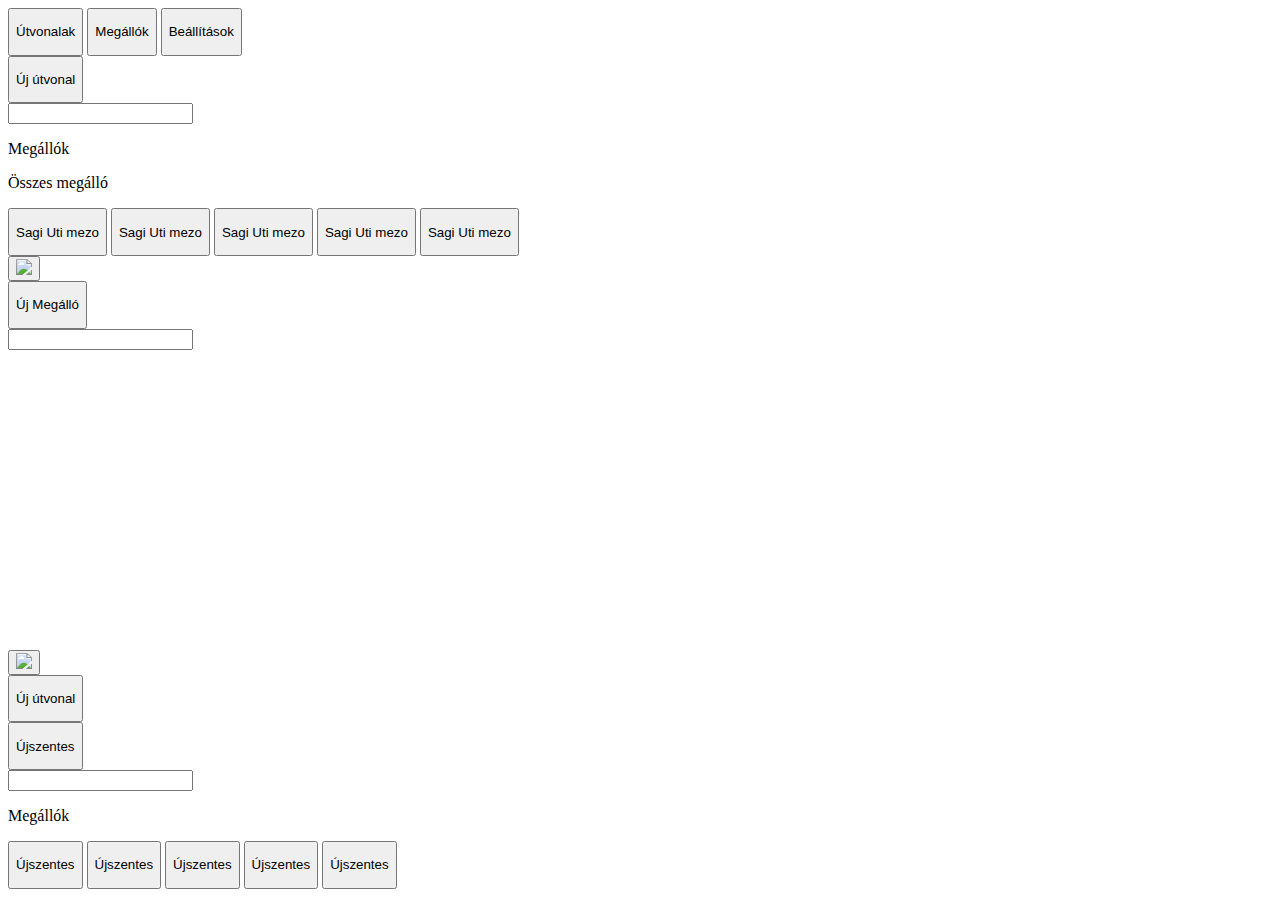
==== src/index.html @ d2c358e9 "Initial commit" ====
<!DOCTYPE html>
<html lang="en">
<head>
    <meta charset="UTF-8">
    <meta name="viewport" content="width=device-width, initial-scale=1.0">
    <title>Login Page</title>
    <link rel="stylesheet" href="src/output.css">
    <script src="src/utvonalak.js" defer></script>

    <script src="src/megallok.js" defer></script>


</head>
<body class="bg-[#184E77] w-screen h-screen">
<script src="src/maps.js"></script>

    <div class="flex justify-center grid-flow-row grid-cols-1">
        <button onclick="Utvonalak()" class="active:scale-95 hover:scale-[1.01] hover:bg-[#0d4e62] bg-[#168AAD] px-4 py-1 rounded-[26px] text-white m-3">
            <p class="text-[35px] font-medium">Útvonalak
            </p>
        </button>   
        <button onclick="Megallok()"  class="active:scale-95 hover:scale-[1.01] hover:bg-[#0d4e62] bg-[#168AAD] px-4 py-1 rounded-[26px] text-white m-3">
            <p class="text-[35px] font-medium">Megállók
            </p>
        </button> 
        <button  onclick="Settings()" class="active:scale-95 hover:scale-[1.01] hover:bg-[#0d4e62] bg-[#168AAD] px-4 py-1 rounded-[26px] text-white m-3">
            <p class="text-[35px] font-medium">Beállítások
            </p>
        </button> 
    </div>



    <div id="utvonalak" class="hidden flex justify-center w-full h-max">
        <div class="bg-[#045E79] w-[800px] rounded-[30px] h-max ml-30 mr-30 flex">
            <div class="h-[400px] w-[250px]">
                <button onclick="CreateUtvonal()" class=" border-solid border-1 border-cyan-900 active:scale-95 hover:scale-[1.01] hover:bg-[#0d4e62] bg-[#168AAD] px-4 py-1 rounded-[26px] text-white m-3">
                    <p class="text-[33px] font-medium">Új útvonal</p>
                </button>
                <div id="utvonal_holder" class=" gap-[11px]   items-center h-[300px] w-[220px]  scrollable-container overflow-y-scroll  mb-4 overflow-x-hidden ">
                   
                    </div>
            </div>
    
            <div class=" flex w-max h-80">
    
            <div class=" h-[400px] w-max">
                <input id="utvonal_nev" type="text" maxlength="25" class="bg-[#168AAD] text-white p-2 rounded-[10px] m-3 outline-none font-medium text-[35px]">
                <div class="flex ">


                
                <div class="flex flex-col  w-[200px]   ml-1 h-[300px] grid-flow-col grid-cols-1">
                   
                    <div class="rounded-[20px] flex bg-cyan-500  w-[220px]  justify-center">
                        <p class="text-[35px] text-white font-medium">Megállók</p>
                    </div>
                    <div id="utvonal_megallo_holder" class=" bg-cyan-900 rounded-[20px] mt-[5px] w-[220px] h-[300px] overflow-y-scroll overflow-x-hidden">
                     
                        
                   
                   
                      

                    </div>
                    

    
                </div>
                <div class="flex flex-col  w-[150px]   ml-[30px] h-[300px] grid-flow-col grid-cols-1">
                   
                    <div class="rounded-[20px] flex bg-cyan-500  w-[220px]  justify-center">
                        <p class="text-[25px] text-white font-medium">Összes megálló</p>
                    </div>
                    <div id="utvonal_megallo_holder" class=" bg-cyan-900 rounded-[20px] mt-[5px] w-[220px] h-[300px] overflow-y-scroll overflow-x-hidden">
                        <button class=" w-[180px] h-[50px] hover:scale-[1.05] scroll-ml-6 snap-start bg-[#0628325a] px-4 py-1 rounded-[10px] text-white ml-3 mt-2">
                            <p class="text-[18px] ">Sagi Uti mezo</p>
                        </button>
                        <button class=" w-[180px] h-[50px] hover:scale-[1.05] scroll-ml-6 snap-start bg-[#0628325a] px-4 py-1 rounded-[10px] text-white ml-3 mt-2">
                            <p class="text-[18px] ">Sagi Uti mezo</p>
                        </button>
                        <button class=" w-[180px] h-[50px] hover:scale-[1.05] scroll-ml-6 snap-start bg-[#0628325a] px-4 py-1 rounded-[10px] text-white ml-3 mt-2">
                            <p class="text-[18px] ">Sagi Uti mezo</p>
                        </button>
                        <button class=" w-[180px] h-[50px] hover:scale-[1.05] scroll-ml-6 snap-start bg-[#0628325a] px-4 py-1 rounded-[10px] text-white ml-3 mt-2">
                            <p class="text-[18px] ">Sagi Uti mezo</p>
                        </button>
                        <button class=" w-[180px] h-[50px] hover:scale-[1.05] scroll-ml-6 snap-start bg-[#0628325a] px-4 py-1 rounded-[10px] text-white ml-3 mt-2">
                            <p class="text-[18px] ">Sagi Uti mezo</p>
                        </button>
                        
                        
                   
                   
                      

                    </div>
                    

    
                </div>
                </div>

            </div>
            </div>
            <div class=" ml-[15px] h-[80px] w-[80px]  content-center  ">
                <button onclick="DeleteUtvonal()" class="active:scale-95 hover:scale-[1.01] w-[50px] h-[50px] mt-[20px]" ><img   src="static/delete.png" ></button>
            </div>
         
        </div>
        </div>
        

    <div id="megallok" class="hidden flex justify-center w-full h-max">
        <div class="bg-[#045E79] w-[800px] rounded-[30px] h-max ml-30 mr-30 flex">
            <div class="h-[400px] w-[250px]">
                <button onclick="CreateMegallo()" class=" active:scale-95 hover:scale-[1.01] hover:bg-[#0d4e62] bg-[#168AAD] px-4 py-1 rounded-[26px] text-white m-3">
                    <p class="text-[33px] font-medium">Új Megálló</p>
                </button>
                <div id="megallo_holder" class="   gap-[11px]   items-center h-[300px] w-[220px]  scrollable-container overflow-y-scroll  mb-4 overflow-x-hidden">
                   
                
                    </div>
            </div>
    
            <div class=" flex w-[425px] h-[80px]">
    
            <div class=" h-[400px] w-max">
                <input id="megallo_nev" type="text" maxlength="25" class="bg-[#168AAD] text-white p-2 rounded-[10px] m-3 outline-none font-medium text-[35px]">
                    <div id="map"class="bg-cyan-500 " style="height: 300px; width: 80%;"></div>

                

            </div>




           
           
            
        </div>
        <div class=" ml-[45px] h-[80px] w-[80px]  content-center  ">
            <button onclick="DeleteMegallo()" class="active:scale-95 hover:scale-[1.01] w-[50px] h-[50px] mt-[20px]" ><img   src="static/delete.png" ></button>
        </div>

        
        
    </div>
    </div>
    
    <div id="settings" class="hidden flex justify-center w-full h-max">
        <div class="bg-[#045E79] w-[800px] rounded-[30px] h-max ml-30 mr-30 flex">
            <div class="h-[400px] w-[250px]">
                <button class="active:scale-95 hover:scale-[1.01] hover:bg-[#0d4e62] bg-[#168AAD] px-4 py-1 rounded-[26px] text-white m-3">
                    <p class="text-[33px] font-medium">Új útvonal</p>
                </button>
                <div class=" grid-flow-col  h-[300px] w-[220px] nap-y scrollable-container overflow-y-scroll grid-cols-1 mb-4 overflow-x-hidden">
                    <button class="hover:scale-[1.05] scroll-ml-6 snap-start bg-[#0628325a] px-4 py-1 rounded-[10px] text-white m-3">
                        <p class="text-[35px]">Újszentes</p>
                    </button>
              
                    </button>
                    </div>
            </div>
    
            <div class=" flex w-max h-80">
    
            <div class="bg-cyan-950 h-[400px] w-max">
                <input  type="text" maxlength="25" class="bg-[#168AAD] text-white p-2 rounded-[10px] m-3 outline-none font-medium text-[35px]">
                <div class="flex flex-col     ml-10 h-[300px] grid-flow-col grid-cols-1">
                   
                    <div class="rounded-[20px] flex bg-cyan-500  w-[200px]  justify-center">
                        <p class="text-[35px] text-white font-medium">Megállók</p>
                    </div>
                    <div class=" bg-slate-500 w-[200px] h-[300px] overflow-y-auto overflow-x-hidden">
                        <button class=" hover:scale-[1.05] scroll-ml-6 snap-start bg-[#0628325a] px-4 py-1 rounded-[10px] text-white m-3">
                            <p class="text-[25px] ">Újszentes</p>
                        </button>
                        <button class=" hover:scale-[1.05] scroll-ml-6 snap-start bg-[#0628325a] px-4 py-1 rounded-[10px] text-white m-3">
                            <p class="text-[25px] ">Újszentes</p>
                        </button> 
                        <button class=" hover:scale-[1.05] scroll-ml-6 snap-start bg-[#0628325a] px-4 py-1 rounded-[10px] text-white m-3">
                            <p class="text-[25px] ">Újszentes</p>
                        </button> 
                        <button class=" hover:scale-[1.05] scroll-ml-6 snap-start bg-[#0628325a] px-4 py-1 rounded-[10px] text-white m-3">
                            <p class="text-[25px] ">Újszentes</p>
                        </button> 
                        <button class=" hover:scale-[1.05] scroll-ml-6 snap-start bg-[#0628325a] px-4 py-1 rounded-[10px] text-white m-3">
                            <p class="text-[25px] ">Újszentes</p>
                        </button> 

                    </div>

    
                </div>
              

            </div>


           
           
            
        </div>
        
    </div>


    
    
    
<script async defer src="https://maps.googleapis.com/maps/api/js?key=AIzaSyAXgZMvyF9VVMvzMxMKjM51_orUCZqG4NE&callback=initMap"></script>
</body>
</html>
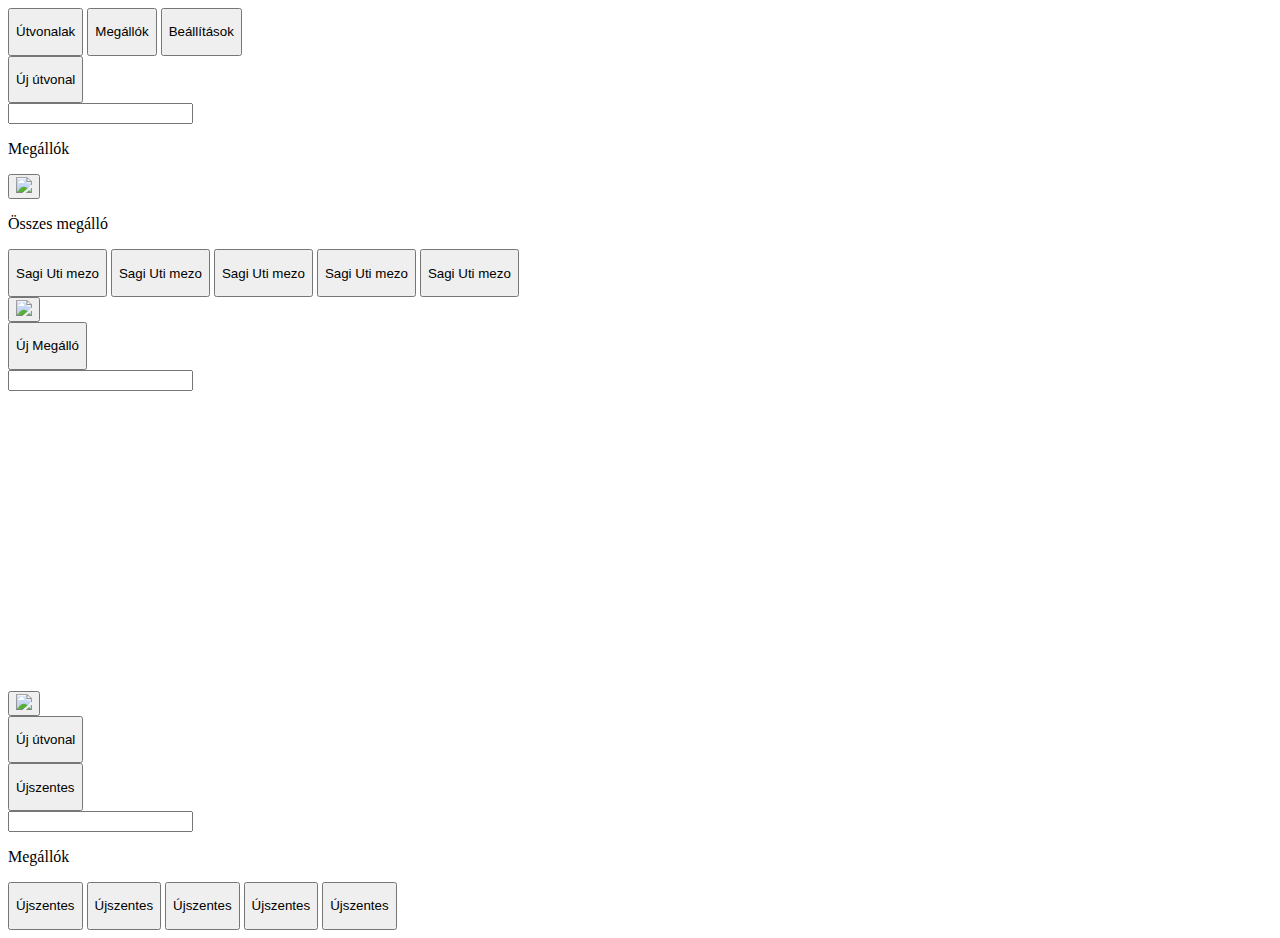
==== commit cd68dc6e: "b" ====
--- a/src/index.html
+++ b/src/index.html
@@ -51,9 +51,13 @@
 
                 
                 <div class="flex flex-col  w-[200px]   ml-1 h-[300px] grid-flow-col grid-cols-1">
-                   
-                    <div class="rounded-[20px] flex bg-cyan-500  w-[220px]  justify-center">
+                   <div class="w-[230px] bg-yellow-500 flex">
+                    <div class="rounded-[20px] flex bg-cyan-500  w-[180px]  justify-center">
                         <p class="text-[35px] text-white font-medium">Megállók</p>
+                    </div>
+                    <div class="w-[50px] bg-blue-800">
+                        <button><img class="w-[50px] m-2 h-max" src="static/swap.png" ></button>
+                    </div>
                     </div>
                     <div id="utvonal_megallo_holder" class=" bg-cyan-900 rounded-[20px] mt-[5px] w-[220px] h-[300px] overflow-y-scroll overflow-x-hidden">
                      
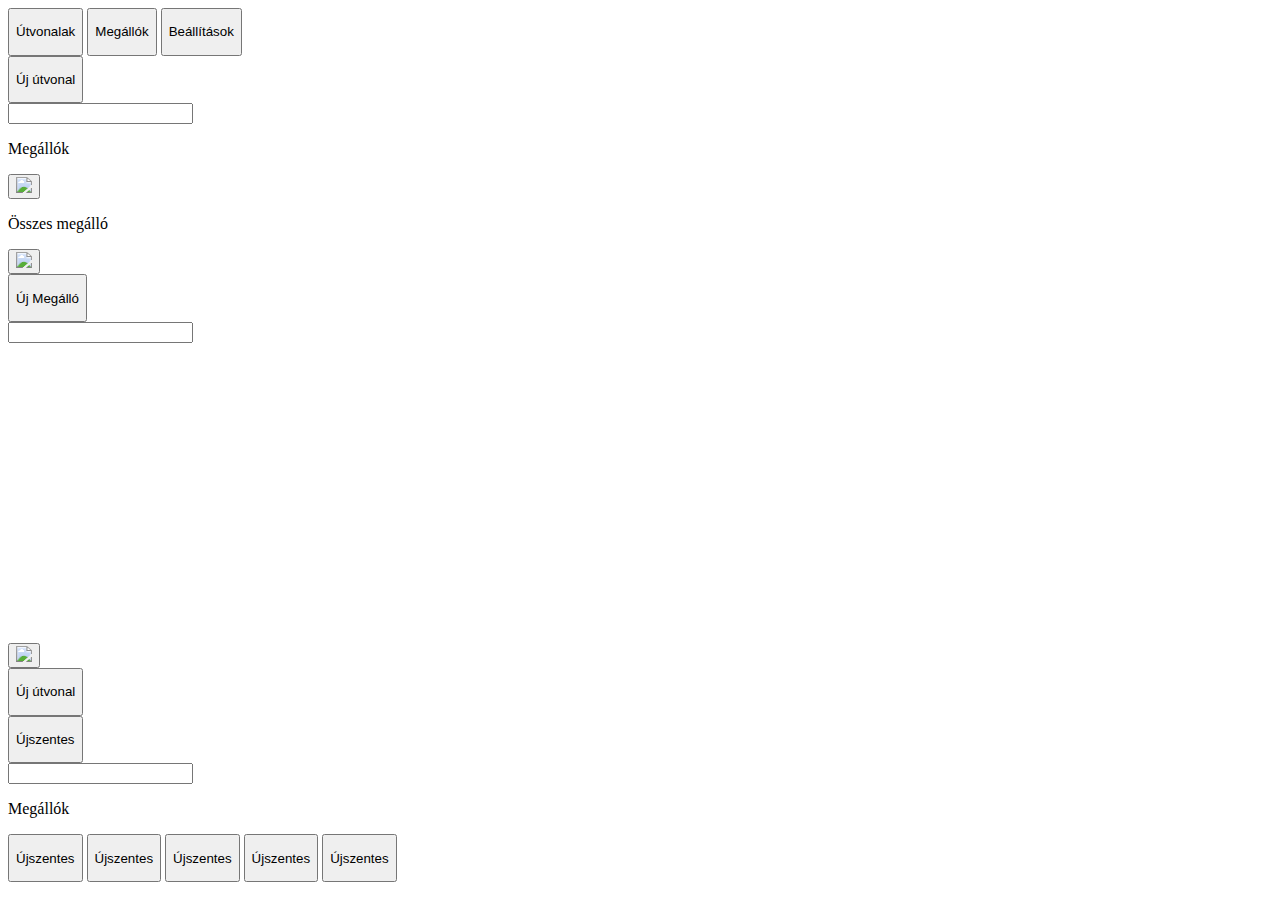
==== commit cac3497f: "megallok" ====
--- a/src/index.html
+++ b/src/index.html
@@ -5,9 +5,11 @@
     <meta name="viewport" content="width=device-width, initial-scale=1.0">
     <title>Login Page</title>
     <link rel="stylesheet" href="src/output.css">
+
     <script src="src/utvonalak.js" defer></script>
 
     <script src="src/megallok.js" defer></script>
+    <script src="src/main.js" defer></script>
 
 
 </head>
@@ -51,12 +53,12 @@
 
                 
                 <div class="flex flex-col  w-[200px]   ml-1 h-[300px] grid-flow-col grid-cols-1">
-                   <div class="w-[230px] bg-yellow-500 flex">
+                   <div class="w-[230px]  flex">
                     <div class="rounded-[20px] flex bg-cyan-500  w-[180px]  justify-center">
                         <p class="text-[35px] text-white font-medium">Megállók</p>
                     </div>
-                    <div class="w-[50px] bg-blue-800">
-                        <button><img class="w-[50px] m-2 h-max" src="static/swap.png" ></button>
+                    <div class="ml-1 w-[50px] hover:scale-1.01 active:scale-95  rounded-[20px] bg-cyan-500 content-center flex">
+                        <button onclick = "AddNewMegalloToUtvonal()" class=" h-max "><img class="w-[35px] h-[35px] mt-2 ml-2" src="static/plus.png" ></button>
                     </div>
                     </div>
                     <div id="utvonal_megallo_holder" class=" bg-cyan-900 rounded-[20px] mt-[5px] w-[220px] h-[300px] overflow-y-scroll overflow-x-hidden">
@@ -71,30 +73,14 @@
 
     
                 </div>
-                <div class="flex flex-col  w-[150px]   ml-[30px] h-[300px] grid-flow-col grid-cols-1">
+
+                <div class="flex flex-col  w-[150px]   ml-[80px] h-[300px] grid-flow-col grid-cols-1">
                    
                     <div class="rounded-[20px] flex bg-cyan-500  w-[220px]  justify-center">
                         <p class="text-[25px] text-white font-medium">Összes megálló</p>
                     </div>
-                    <div id="utvonal_megallo_holder" class=" bg-cyan-900 rounded-[20px] mt-[5px] w-[220px] h-[300px] overflow-y-scroll overflow-x-hidden">
-                        <button class=" w-[180px] h-[50px] hover:scale-[1.05] scroll-ml-6 snap-start bg-[#0628325a] px-4 py-1 rounded-[10px] text-white ml-3 mt-2">
-                            <p class="text-[18px] ">Sagi Uti mezo</p>
-                        </button>
-                        <button class=" w-[180px] h-[50px] hover:scale-[1.05] scroll-ml-6 snap-start bg-[#0628325a] px-4 py-1 rounded-[10px] text-white ml-3 mt-2">
-                            <p class="text-[18px] ">Sagi Uti mezo</p>
-                        </button>
-                        <button class=" w-[180px] h-[50px] hover:scale-[1.05] scroll-ml-6 snap-start bg-[#0628325a] px-4 py-1 rounded-[10px] text-white ml-3 mt-2">
-                            <p class="text-[18px] ">Sagi Uti mezo</p>
-                        </button>
-                        <button class=" w-[180px] h-[50px] hover:scale-[1.05] scroll-ml-6 snap-start bg-[#0628325a] px-4 py-1 rounded-[10px] text-white ml-3 mt-2">
-                            <p class="text-[18px] ">Sagi Uti mezo</p>
-                        </button>
-                        <button class=" w-[180px] h-[50px] hover:scale-[1.05] scroll-ml-6 snap-start bg-[#0628325a] px-4 py-1 rounded-[10px] text-white ml-3 mt-2">
-                            <p class="text-[18px] ">Sagi Uti mezo</p>
-                        </button>
-                        
-                        
-                   
+                    <div id="megallo_holder_utvonal" class=" bg-cyan-900 rounded-[20px] mt-[5px] w-[220px] h-[300px] overflow-y-scroll overflow-x-hidden">
+                     
                    
                       
 
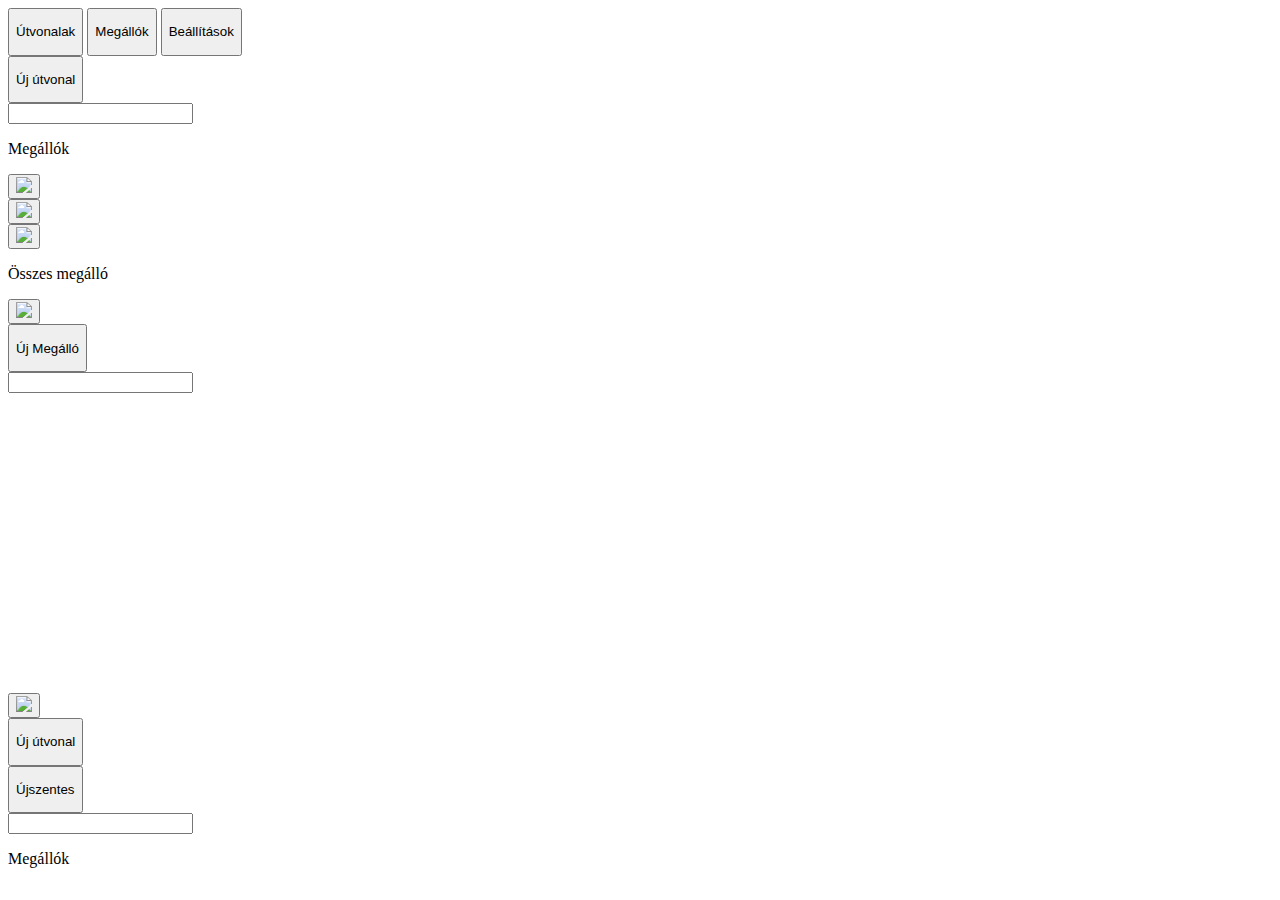
==== commit dbe805e7: "." ====
--- a/src/index.html
+++ b/src/index.html
@@ -52,13 +52,17 @@
 
 
                 
-                <div class="flex flex-col  w-[200px]   ml-1 h-[300px] grid-flow-col grid-cols-1">
-                   <div class="w-[230px]  flex">
-                    <div class="rounded-[20px] flex bg-cyan-500  w-[180px]  justify-center">
-                        <p class="text-[35px] text-white font-medium">Megállók</p>
-                    </div>
-                    <div class="ml-1 w-[50px] hover:scale-1.01 active:scale-95  rounded-[20px] bg-cyan-500 content-center flex">
-                        <button onclick = "AddNewMegalloToUtvonal()" class=" h-max "><img class="w-[35px] h-[35px] mt-2 ml-2" src="static/plus.png" ></button>
+                <div class="flex flex-col  w-[230px]   ml-1 h-[300px] grid-flow-col grid-cols-1">
+                   <div class="w-[250px]  flex">
+                    <div class="rounded-[20px] flex bg-cyan-500   w-[150px] h-[50px] justify-center">
+                        <p class="text-[25px] mt-1.5 text-white font-medium">Megállók</p>
+                    </div>
+                    <div class="ml-1 w-[40px] hover:scale-1.01 active:scale-95  rounded-[13px] bg-cyan-500 content-center flex">
+                        <button onclick = "AddNewMegalloToUtvonal()" class="h-max "><img class="ml-[6px] mt-[10px] w-[30px] h-[30px]" src="static/plus.png" ></button>
+                    </div>
+                    <div class="ml-1 w-[40px] hover:scale-1.01 active:scale-95  rounded-[13px] bg-cyan-500 content-center flex">
+                        <button onclick = "DeleteMegalloFromUtvonal()" class="h-max "><img class="ml-[6px] mt-[10px] w-[30px] h-[30px]" src="static/delete_white.png" ></button>
+
                     </div>
                     </div>
                     <div id="utvonal_megallo_holder" class=" bg-cyan-900 rounded-[20px] mt-[5px] w-[220px] h-[300px] overflow-y-scroll overflow-x-hidden">
@@ -73,8 +77,14 @@
 
     
                 </div>
-
-                <div class="flex flex-col  w-[150px]   ml-[80px] h-[300px] grid-flow-col grid-cols-1">
+                
+
+                <div class="w-[80px] h-[300px]  flex items-center">
+                    <div id="swap_button" class="ml-1 w-[60px] h-[60px] hover:scale-1.01 active:scale-95 hidden  rounded-[13px] bg-cyan-500 items-center flex">
+                        <button onclick = "SwapMegallo()" class="ml-2.5 "><img class=" w-[40px] h-[40px]" src="static/swap.png" ></button>
+                    </div>
+                </div>
+                <div class="flex flex-col  w-[150px]   ml-[0px] h-[300px] grid-flow-col grid-cols-1">
                    
                     <div class="rounded-[20px] flex bg-cyan-500  w-[220px]  justify-center">
                         <p class="text-[25px] text-white font-medium">Összes megálló</p>
@@ -164,21 +174,7 @@
                         <p class="text-[35px] text-white font-medium">Megállók</p>
                     </div>
                     <div class=" bg-slate-500 w-[200px] h-[300px] overflow-y-auto overflow-x-hidden">
-                        <button class=" hover:scale-[1.05] scroll-ml-6 snap-start bg-[#0628325a] px-4 py-1 rounded-[10px] text-white m-3">
-                            <p class="text-[25px] ">Újszentes</p>
-                        </button>
-                        <button class=" hover:scale-[1.05] scroll-ml-6 snap-start bg-[#0628325a] px-4 py-1 rounded-[10px] text-white m-3">
-                            <p class="text-[25px] ">Újszentes</p>
-                        </button> 
-                        <button class=" hover:scale-[1.05] scroll-ml-6 snap-start bg-[#0628325a] px-4 py-1 rounded-[10px] text-white m-3">
-                            <p class="text-[25px] ">Újszentes</p>
-                        </button> 
-                        <button class=" hover:scale-[1.05] scroll-ml-6 snap-start bg-[#0628325a] px-4 py-1 rounded-[10px] text-white m-3">
-                            <p class="text-[25px] ">Újszentes</p>
-                        </button> 
-                        <button class=" hover:scale-[1.05] scroll-ml-6 snap-start bg-[#0628325a] px-4 py-1 rounded-[10px] text-white m-3">
-                            <p class="text-[25px] ">Újszentes</p>
-                        </button> 
+                   
 
                     </div>
 
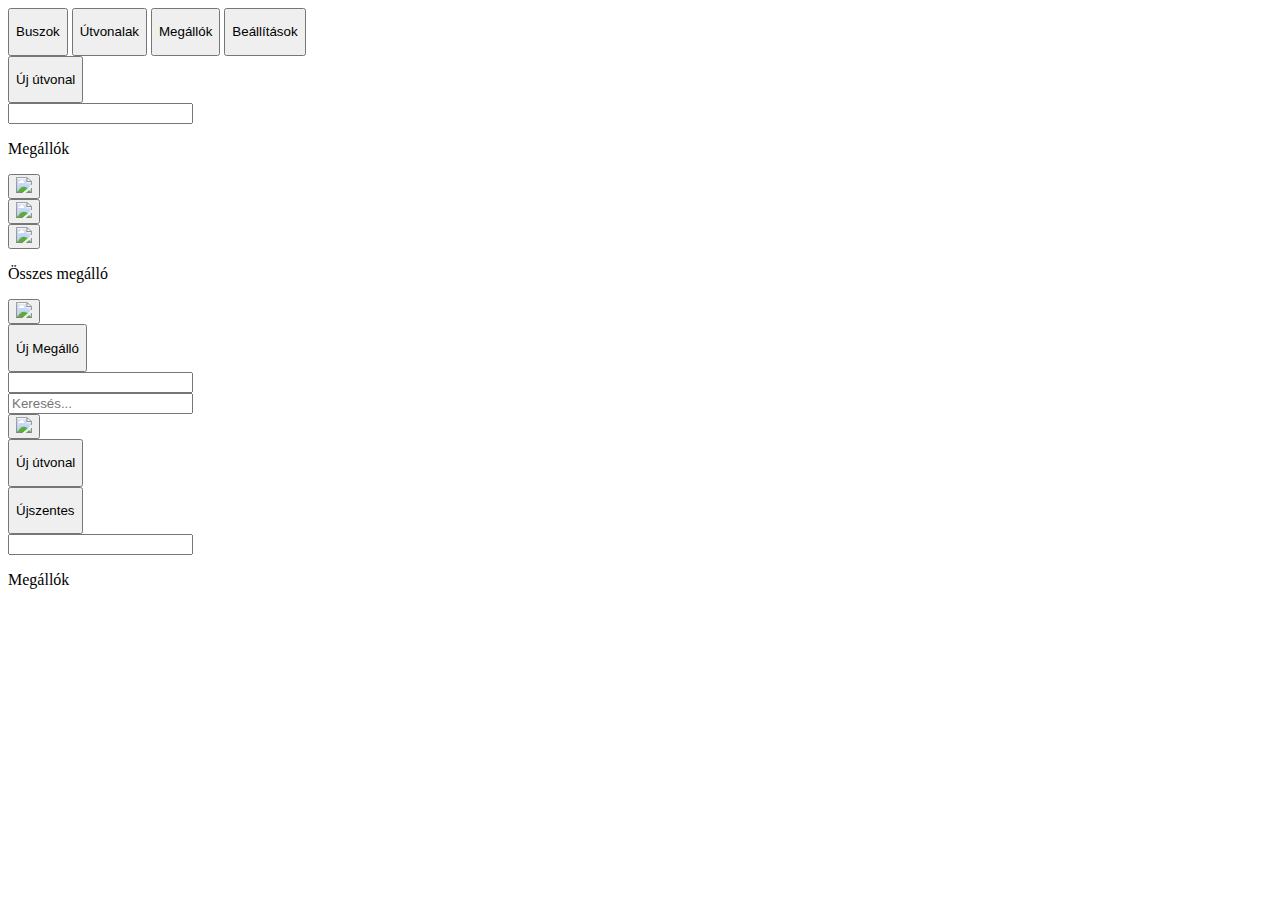
==== commit b14e72d9: "." ====
--- a/src/index.html
+++ b/src/index.html
@@ -18,6 +18,10 @@
 
     <div class="flex justify-center grid-flow-row grid-cols-1">
         <button onclick="Utvonalak()" class="active:scale-95 hover:scale-[1.01] hover:bg-[#0d4e62] bg-[#168AAD] px-4 py-1 rounded-[26px] text-white m-3">
+            <p class="text-[35px] font-medium">Buszok
+            </p>
+        </button>   
+        <button onclick="Utvonalak()" class="active:scale-95 hover:scale-[1.01] hover:bg-[#0d4e62] bg-[#168AAD] px-4 py-1 rounded-[26px] text-white m-3">
             <p class="text-[35px] font-medium">Útvonalak
             </p>
         </button>   
@@ -35,7 +39,7 @@
 
     <div id="utvonalak" class="hidden flex justify-center w-full h-max">
         <div class="bg-[#045E79] w-[800px] rounded-[30px] h-max ml-30 mr-30 flex">
-            <div class="h-[400px] w-[250px]">
+            <div class="h-[450px] w-[250px]">
                 <button onclick="CreateUtvonal()" class=" border-solid border-1 border-cyan-900 active:scale-95 hover:scale-[1.01] hover:bg-[#0d4e62] bg-[#168AAD] px-4 py-1 rounded-[26px] text-white m-3">
                     <p class="text-[33px] font-medium">Új útvonal</p>
                 </button>
@@ -113,7 +117,7 @@
 
     <div id="megallok" class="hidden flex justify-center w-full h-max">
         <div class="bg-[#045E79] w-[800px] rounded-[30px] h-max ml-30 mr-30 flex">
-            <div class="h-[400px] w-[250px]">
+            <div class="h-[450px] w-[250px]">
                 <button onclick="CreateMegallo()" class=" active:scale-95 hover:scale-[1.01] hover:bg-[#0d4e62] bg-[#168AAD] px-4 py-1 rounded-[26px] text-white m-3">
                     <p class="text-[33px] font-medium">Új Megálló</p>
                 </button>
@@ -127,7 +131,12 @@
     
             <div class=" h-[400px] w-max">
                 <input id="megallo_nev" type="text" maxlength="25" class="bg-[#168AAD] text-white p-2 rounded-[10px] m-3 outline-none font-medium text-[35px]">
-                    <div id="map"class="bg-cyan-500 " style="height: 300px; width: 80%;"></div>
+                <div class="flex inline-flex items-center   ">
+                    <input id="searchInput" placeholder="Keresés..." type="text"     maxlength="25" class="bg-[#1c4a58] text-white p-2 rounded-[10px] m-3 outline-none font-medium text-[20px]">
+
+                </div>
+
+                    <div id="map"class="bg-cyan-500 w-[530px] h-[330px]"></div>
 
                 
 
@@ -151,7 +160,7 @@
     
     <div id="settings" class="hidden flex justify-center w-full h-max">
         <div class="bg-[#045E79] w-[800px] rounded-[30px] h-max ml-30 mr-30 flex">
-            <div class="h-[400px] w-[250px]">
+            <div class="h-[450px] w-[250px]">
                 <button class="active:scale-95 hover:scale-[1.01] hover:bg-[#0d4e62] bg-[#168AAD] px-4 py-1 rounded-[26px] text-white m-3">
                     <p class="text-[33px] font-medium">Új útvonal</p>
                 </button>
@@ -196,6 +205,6 @@
     
     
     
-<script async defer src="https://maps.googleapis.com/maps/api/js?key=AIzaSyAXgZMvyF9VVMvzMxMKjM51_orUCZqG4NE&callback=initMap"></script>
+<script async defer src="https://maps.googleapis.com/maps/api/js?key=AIzaSyAPSJR3gOUrSEfOJPHXndxe58_MDMhVdnY&libraries=places&callback=initMap&loading=async"></script>
 </body>
 </html>